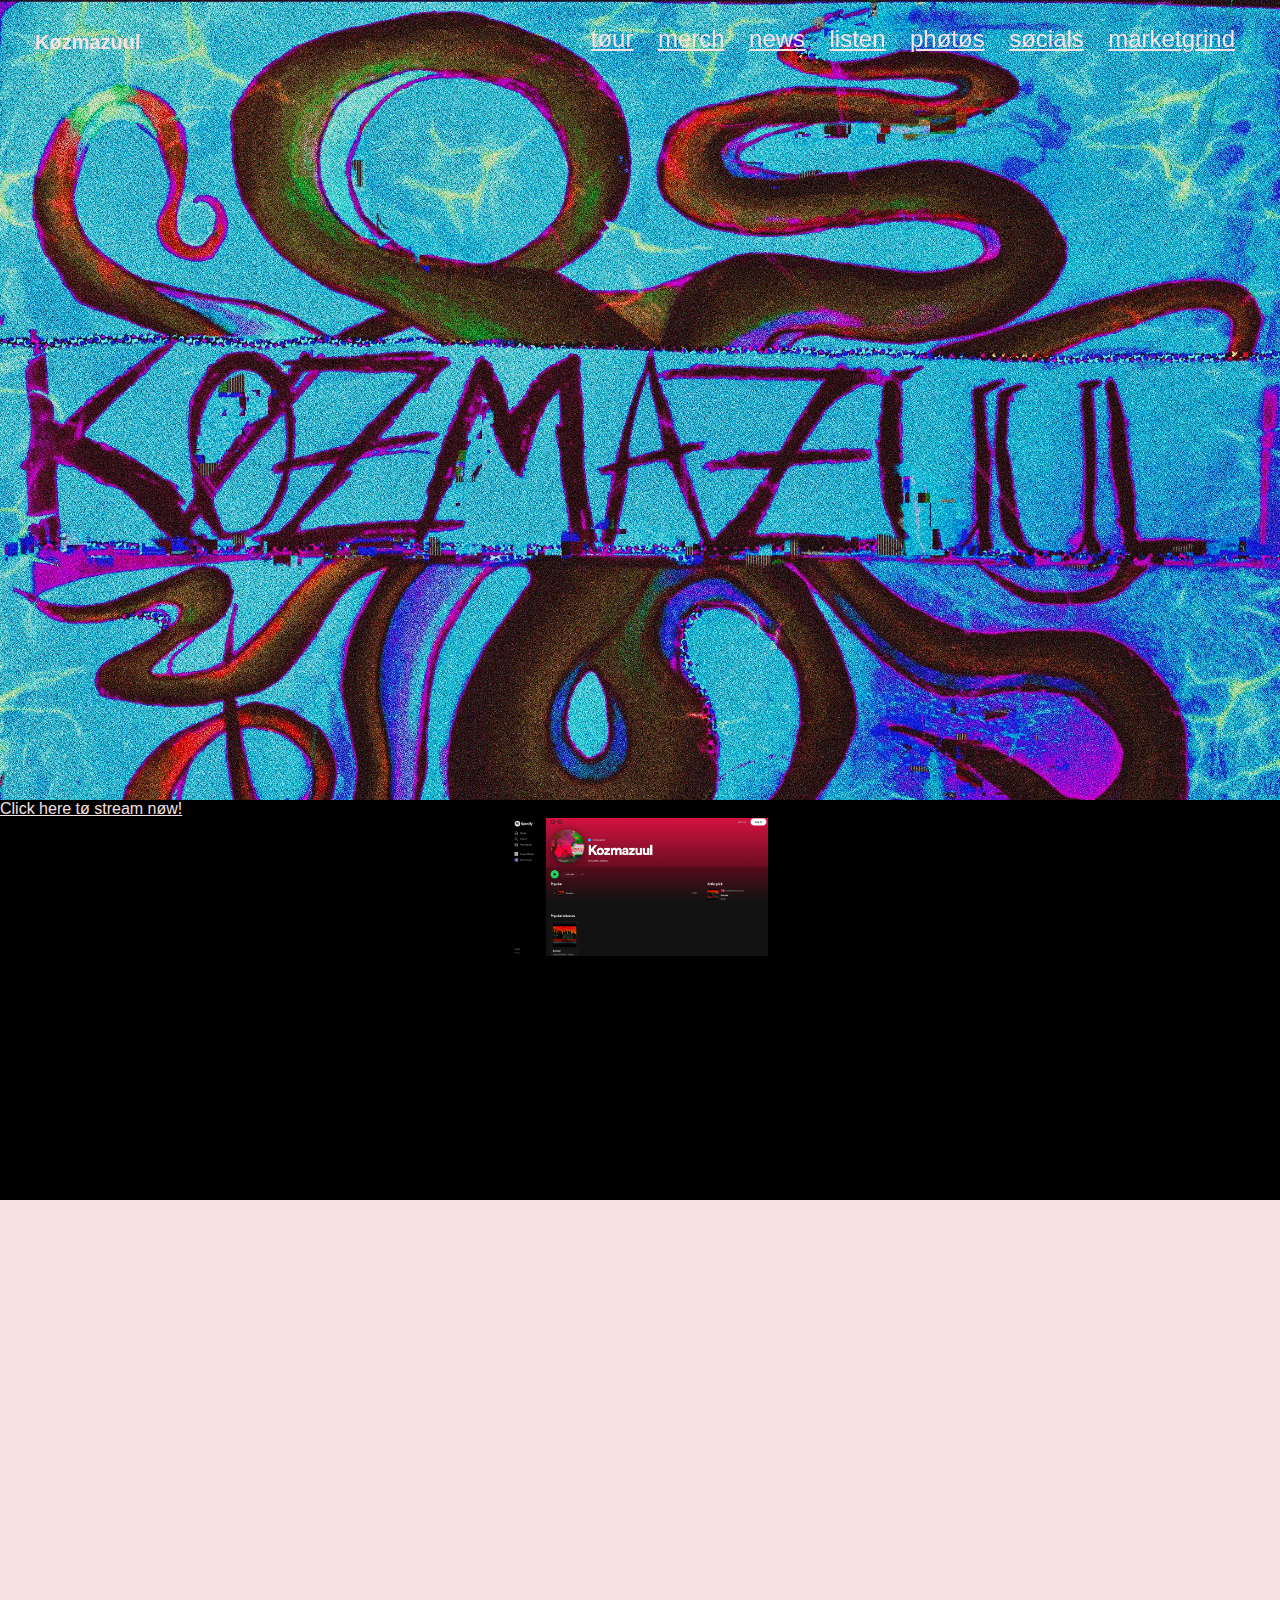
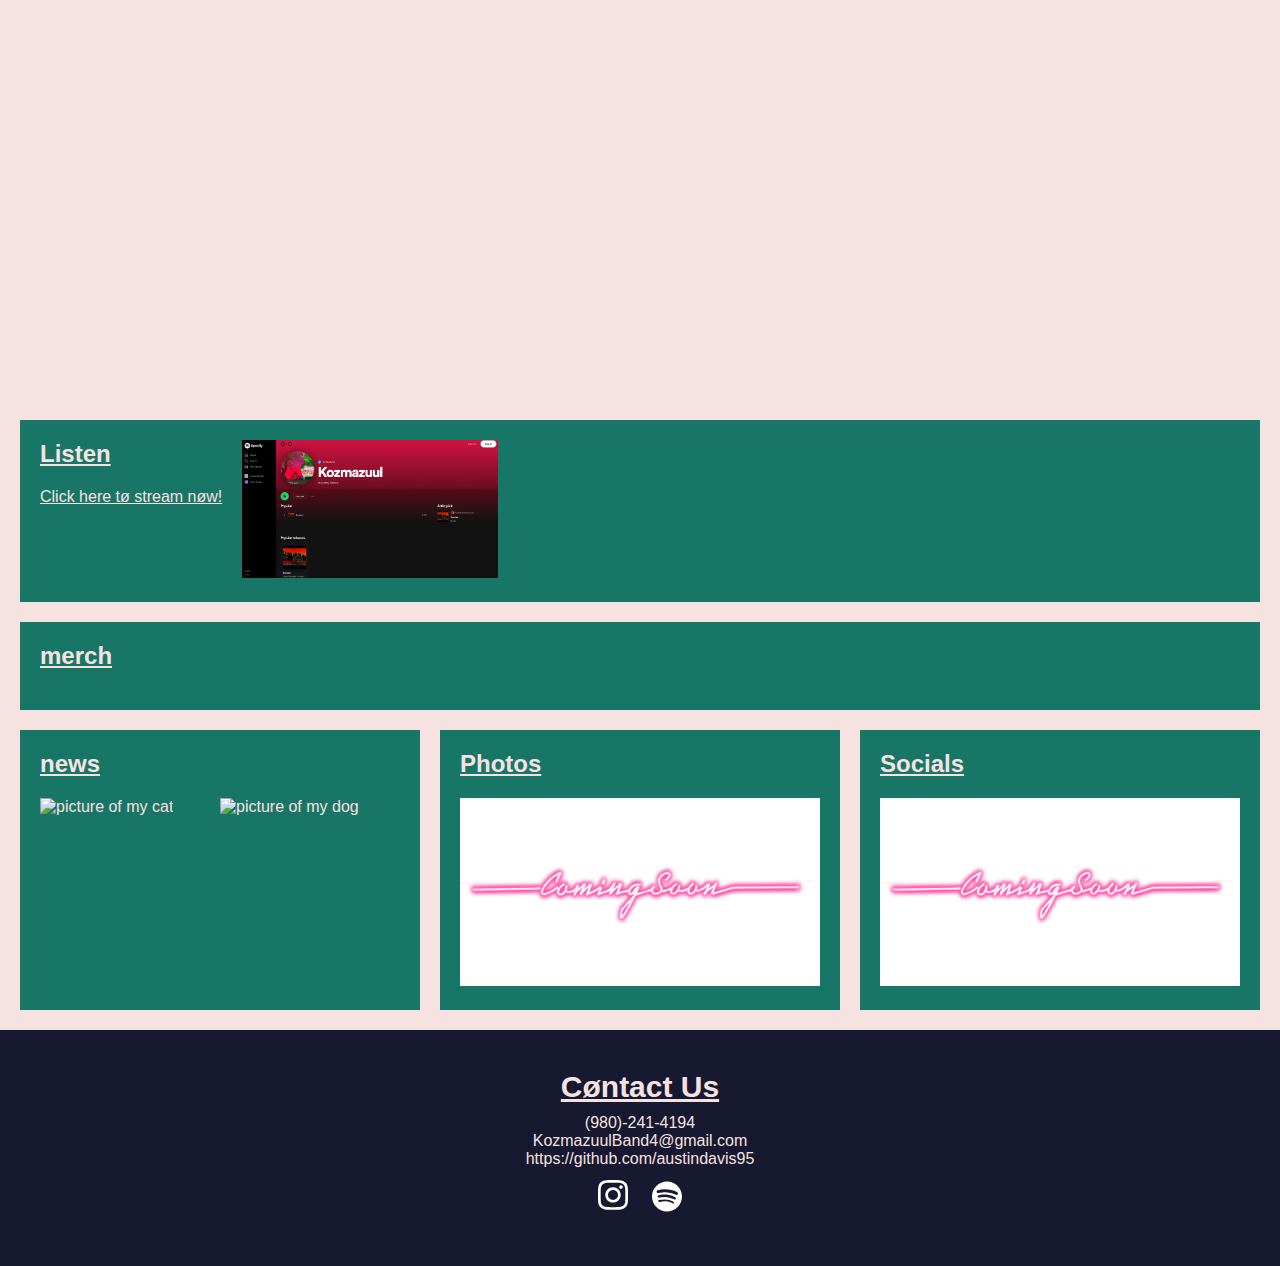
==== index.html @ 6fc12e99 "Kozmazuul webpage setup" ====
<!DOCTYPE html>
<html lang="en-US">

<head>  
  <link rel="stylesheet" href="./assets/css/style.css"/>
  <meta charset="UTF-8">
  <title>Køzmazuul</title>
</head>

<body> 
  <header>
    <!-- Logo -->
    <h1> 
      <a id="logo" href="/">Køzmazuul</a>
    </h1>

    <!-- Navigation Links -->
    <nav> 
      <a href="#tour">tøur</a>
      <a href="#merch">merch</a>
      <a href="#news">news</a>
      <a href="#listen">listen</a>
      <a href="#photos">phøtøs</a>
      <a href="#socials">søcials</a>
      <a href="#marketgrind">marketgrind</a>
     <!-- <a href="./assets/files/resume.pdf" target="_blank">Resume</a> -->
    </nav>
  </header>

  <main>
    <!-- Hero banner and welcome text -->
    <div class="parallax parallax-one"></div>

    <div id="parallax-content">
      <p>
        <a href="https://open.spotify.com/artist/0dCUy3xHD30sy2p9Ab9Ucc">Click here tø stream nøw!</a>
      </p>
    <div class="section-image">
      <a href="https://open.spotify.com/artist/0dCUy3xHD30sy2p9Ab9Ucc"><img src="./assets/images/sp.png" alt="open-spotify" /></a>
    </div>
  </div> 
    
    <div class="parallax parallax-two"></div>

    

    <!-- listen section -->
    <div id="listen" class="section full-length-section">
      <div class="section-content">
        <h2 class="section-title">Listen</h2>
        <p>
          <a href="https://open.spotify.com/artist/0dCUy3xHD30sy2p9Ab9Ucc">Click here tø stream nøw!</a>
        </p>
      </div>
      <div class="section-image">
        <a href="https://open.spotify.com/artist/0dCUy3xHD30sy2p9Ab9Ucc"><img src="./assets/images/sp.png" alt="run-buddy" /></a>
      </div>
    </div>

    <!-- merch section -->
    <div id="merch" class="section full-length-section">
      <div class="section-content">
        <h2 class="section-title">merch</h2>
      </div>
      <div class="section-image">
       
      </div>
    </div> 

    <!-- news section -->
    <div class="three-column-section">
      <div id="news" class="section">
        <h2 class="section-title">news</h2>
        <p>
        
        </p>
        <div class="section-images">
          <div>
            <img src="./assets/images/cat.png" alt="picture of my cat" />
          </div>
          <div>
            <img src="./assets/images/puppy.png" alt="picture of my dog" />
          </div>
        </div>
      </div>

      <div id="project-two" class="section">
        <h2 class="section-title"> Photos</h2>
        <img src="./assets/images/logo.webp" alt="Coming Soon">
      </div>
      <div id="project-three" class="section">
        <h2 class="section-title"> Socials</h2>
        <img src="./assets/images/logo.webp" alt="Coming Soon">
      </div>
    </div>


  </main>

  <!-- Contact Me info -->
  <footer id="socials">
    <h2 class="section-title">Cøntact Us</h2>
    <p><a href="tel:9802414194">(980)-241-4194</a></p>
    <p><a href="mailto:KozmazuulBand4@gmail.com">KozmazuulBand4@gmail.com</a></p>
    <p><a href="https://github.com/austindavis95" target="_blank">https://github.com/austindavis95</a></p>

    <div class="social-media-icons"> 
      <a href="https://www.instagram.com/kozmazuul/" target="_blank"><img src="./assets/images/instagram-logo.svg"></a>
      <a href="https://open.spotify.com/artist/0dCUy3xHD30sy2p9Ab9Ucc" target="_blank"><img src="./assets/images/spotify-logo.svg"></a>
    </div>
  </footer>
</body>
 <script src="assets/js/header-style.js"></script>
</html>
---- assets/css/style.css ----
* {
    margin: 0;
    padding: 0;
    box-sizing: border-box;
  }
  
  body {
    font-family: Helvetica, Arial, sans-serif;
    background-color: #f7E2E2;
    color: #f7E2E2;
  }
  
  html {
    scroll-behavior: smooth;
  }
  
  a {
    color: #f7E2E2;
  }

  .active { background-color: #16192f;
  }
  
  /* apply styles to <header> */
  header {
    padding: 20px 35px;
    background-color: transparent;
    top: 0;
    z-index: 10000;
    width: 100%;
    display:flex;
    justify-content: space-between;
    align-content: center;
    position: fixed;
    transition: all 0.2s ease-in-out;
  }

  header
  
  #logo {
    font-weight: bold;
    font-size: 20px;
    margin: 0;
    text-decoration: none;
  }
  
  nav {
    align-self: center;
  }
  
  header a {
    font-size: .8rem;
    margin: 10px;
  }

.parallax {
    /* Full height */
    height: 800px; 
  
    /* Create the parallax scrolling effect */
    background-attachment: fixed;
    background-position: center;
    background-repeat: no-repeat;
    background-size:cover;
  }

  .parallax-one {
    background-image: url("../images/hero.jpg");
  }

  .parallax-two {
    background-image: url("../images/fc-ep.png");
  }

  #parallax-content {
    height:400px;
    background: black;
    ;
  }
  
    /* Hero Style Start */
  .hero {
    background-image: url("../images/hero.jpg");
    background-size: cover;
    background-position: center;
    position: relative;
    height: 20vw;
  }
    
  .hero-text {
    width: 50%;
    height: 100%;
    color: #f7E2E2;
    text-align: center;
    font-style: italic;
    margin: 0 0 0 20px;
    display: flex;
  }
  
  .hero-text p {
    align-self: center;
  } 
  
  .section {
    background: #187666;
    margin: 20px 20px 0;
    padding: 20px;
  }
  
  .section-title {
    margin-bottom: 20px;
    text-decoration: underline;
  }
  
  .section-content {
    margin-right: 20px;
  }
  
  .section-image {
    text-align: center;
  }
  
  .section-image img {
    margin: auto;
    width: 50vw;
  }
  
  .section-images {
    margin-top: 20px;
    display: flex;
  }
  
  .section-images div {
    flex: 1;
  }
  
  .section-images img {
    width: 100%;
    height: 100%;
    object-fit: cover;
  }
  
  .three-column-section {
    padding:  0 10px;
  }
  
  .three-column-section .section {
    flex: 1;
    margin: 20px 10px 0;
  }
  
  #project-two img, #project-three img {
    width: 100%;
  }
  
  footer {
    margin: 20px 0 0 0;
    padding: 40px;
    background: #16192f;
    text-align: center;
  }
  
  footer .section-title {
    font-size: 30px;
    margin-bottom: 10px;
  }
  
  footer a {
    text-decoration: none;
  }
  
  footer .social-media-icons img {
    width: 50px;
    padding: 10px;
    filter: invert(1);
  }
  
  @media (min-width: 762px) {
    #logo {
      font-size: 36px;
    }
    header a {
      font-size: 1.5rem;
    }
    .hero-text {
      width: 33%;
    }
    .full-length-section {
      display: flex;
    }
    .section-image img {
      width: 20vw;
    }
    .three-column-section {
      display: flex;
    }
  }
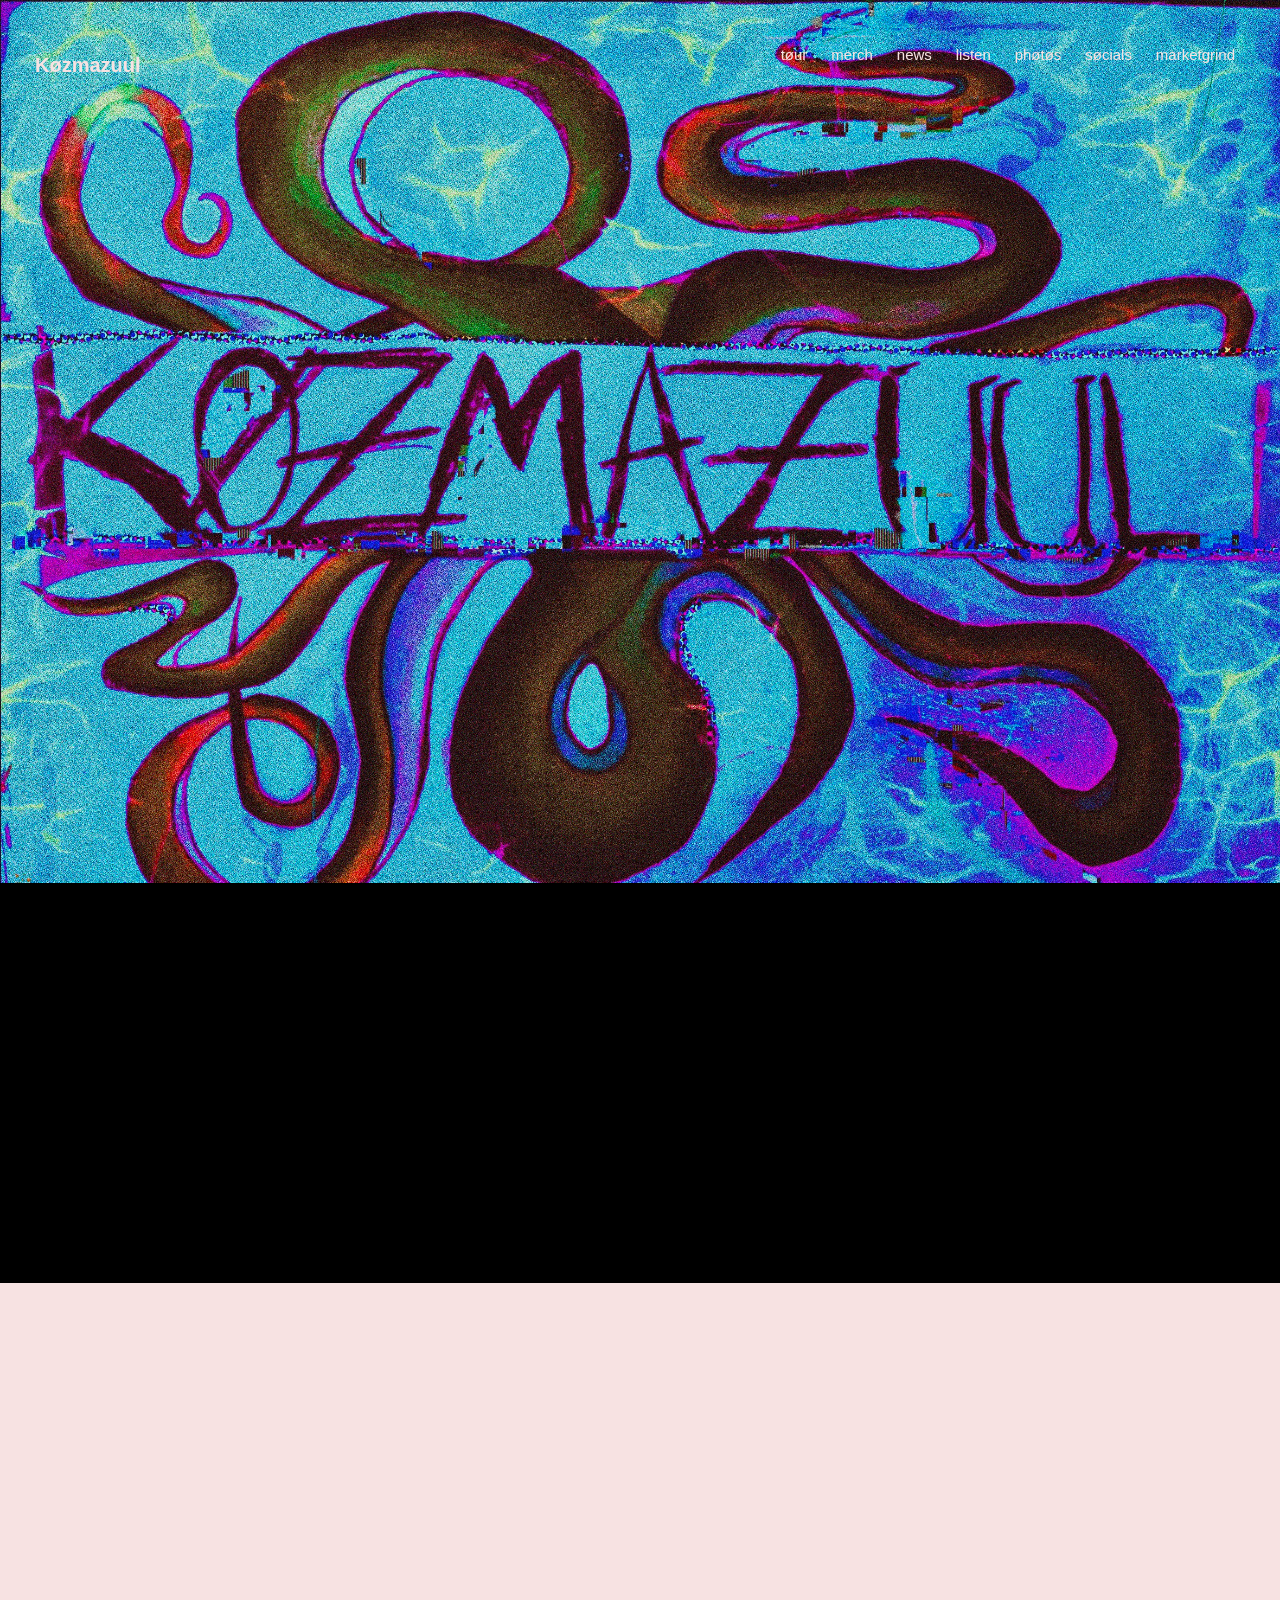
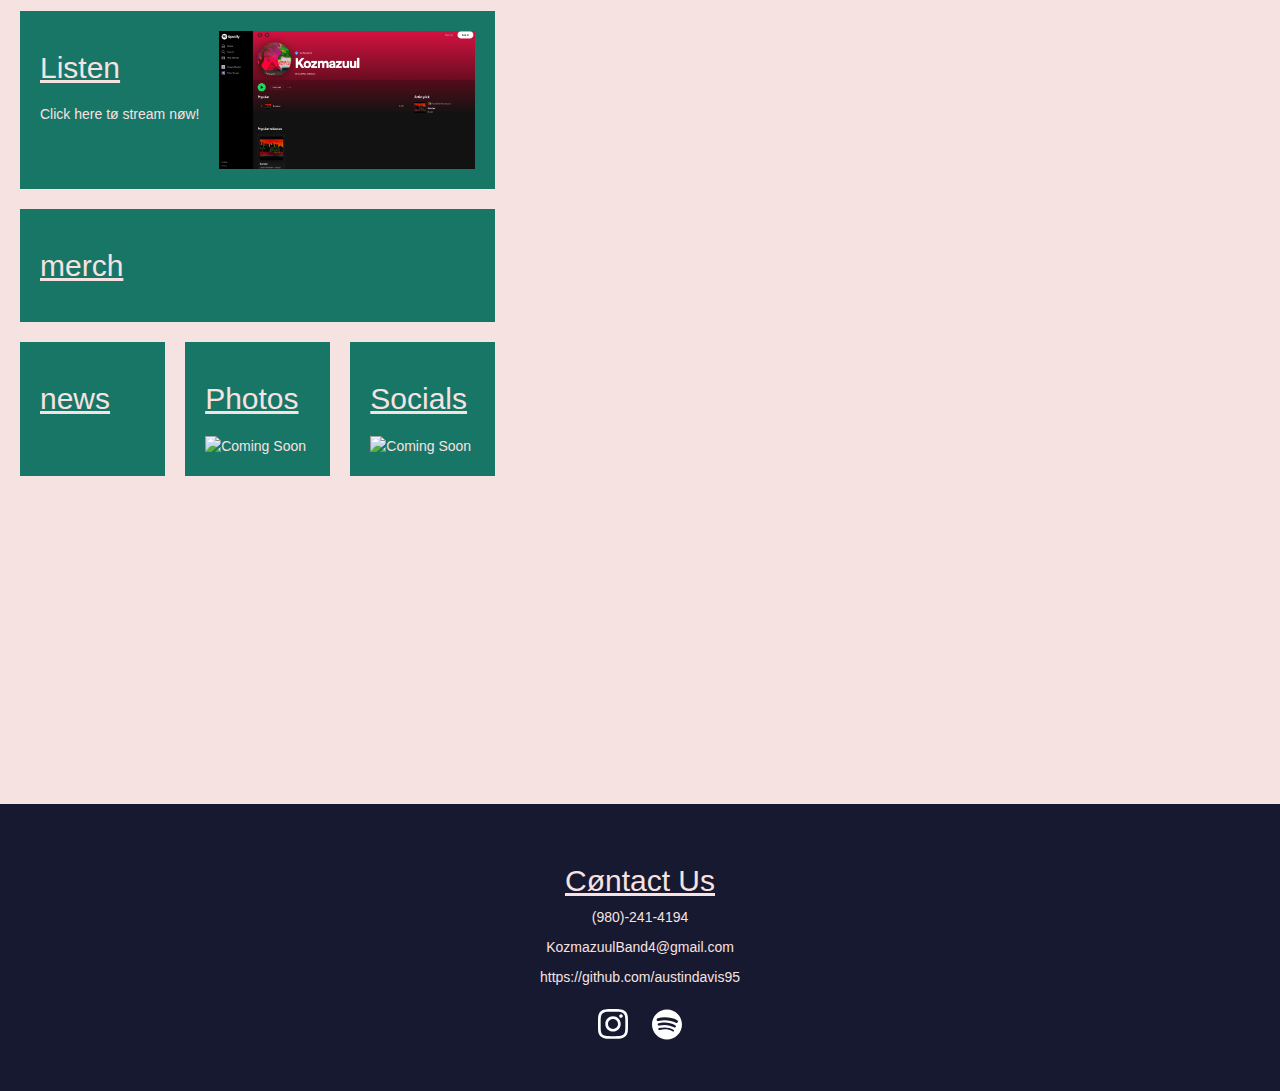
==== commit 1a455ccb: "listen section w/vids photo page" ====
--- a/index.html
+++ b/index.html
@@ -2,9 +2,16 @@
 <html lang="en-US">
 
 <head>  
+  <link rel="stylesheet" href="https://cdn.jsdelivr.net/npm/bootstrap@3.3.7/dist/css/bootstrap.min.css" integrity="sha384-BVYiiSIFeK1dGmJRAkycuHAHRg32OmUcww7on3RYdg4Va+PmSTsz/K68vbdEjh4u" crossorigin="anonymous">
+  <link rel="stylesheet" type="text/css" href="https://cdn.jsdelivr.net/npm/slick-carousel@1.8.1/slick/slick.css"/>
+  <link rel="stylesheet" type="text/css" href="https://cdn.jsdelivr.net/npm/slick-carousel@1.8.1/slick/slick-theme.css"/>
   <link rel="stylesheet" href="./assets/css/style.css"/>
+				
   <meta charset="UTF-8">
   <title>Køzmazuul</title>
+
+  <script src="https://ajax.googleapis.com/ajax/libs/jquery/3.6.0/jquery.min.js"></script>
+  <script type="text/javascript" src="https://cdn.jsdelivr.net/npm/slick-carousel@1.8.1/slick/slick.min.js"></script>
 </head>
 
 <body> 
@@ -20,7 +27,7 @@
       <a href="#merch">merch</a>
       <a href="#news">news</a>
       <a href="#listen">listen</a>
-      <a href="#photos">phøtøs</a>
+      <a href="./photos/index.html">phøtøs</a>
       <a href="#socials">søcials</a>
       <a href="#marketgrind">marketgrind</a>
      <!-- <a href="./assets/files/resume.pdf" target="_blank">Resume</a> -->
@@ -32,65 +39,70 @@
     <div class="parallax parallax-one"></div>
 
     <div id="parallax-content">
+      <div id="video-slider">
+        <div class="video">
+          <iframe src="https://www.youtube.com/embed/JaK4jvTRhvE" title="YouTube video player" frameborder="0" allow="accelerometer; autoplay; clipboard-write; encrypted-media; gyroscope; picture-in-picture" allowfullscreen></iframe>
+        </div>
+        <div class="video">
+          <iframe width="560" height="315" src="https://www.youtube.com/embed/E_bJzFxZMOQ" title="YouTube video player" frameborder="0" allow="accelerometer; autoplay; clipboard-write; encrypted-media; gyroscope; picture-in-picture" allowfullscreen></iframe>
+        </div>
+        <div class="video">
+          <iframe width="560" height="315" src="https://www.youtube.com/embed/lNHI8nzekNQ" title="YouTube video player" frameborder="0" allow="accelerometer; autoplay; clipboard-write; encrypted-media; gyroscope; picture-in-picture" allowfullscreen></iframe>
+        </div>
+        <div class="video">
+          <iframe src="https://www.youtube.com/embed/JaK4jvTRhvE" title="YouTube video player" frameborder="0" allow="accelerometer; autoplay; clipboard-write; encrypted-media; gyroscope; picture-in-picture" allowfullscreen></iframe>
+        </div>
+      </div>
+      <!--
       <p>
         <a href="https://open.spotify.com/artist/0dCUy3xHD30sy2p9Ab9Ucc">Click here tø stream nøw!</a>
       </p>
     <div class="section-image">
       <a href="https://open.spotify.com/artist/0dCUy3xHD30sy2p9Ab9Ucc"><img src="./assets/images/sp.png" alt="open-spotify" /></a>
     </div>
+  -->
   </div> 
     
-    <div class="parallax parallax-two"></div>
+  <div class="parallax parallax-two">
+    <div>
+      <!-- listen section -->
 
-    
-
-    <!-- listen section -->
-    <div id="listen" class="section full-length-section">
-      <div class="section-content">
-        <h2 class="section-title">Listen</h2>
-        <p>
-          <a href="https://open.spotify.com/artist/0dCUy3xHD30sy2p9Ab9Ucc">Click here tø stream nøw!</a>
-        </p>
-      </div>
-      <div class="section-image">
-        <a href="https://open.spotify.com/artist/0dCUy3xHD30sy2p9Ab9Ucc"><img src="./assets/images/sp.png" alt="run-buddy" /></a>
-      </div>
-    </div>
-
-    <!-- merch section -->
-    <div id="merch" class="section full-length-section">
-      <div class="section-content">
-        <h2 class="section-title">merch</h2>
-      </div>
-      <div class="section-image">
-       
-      </div>
-    </div> 
-
-    <!-- news section -->
-    <div class="three-column-section">
-      <div id="news" class="section">
-        <h2 class="section-title">news</h2>
-        <p>
-        
-        </p>
-        <div class="section-images">
-          <div>
-            <img src="./assets/images/cat.png" alt="picture of my cat" />
-          </div>
-          <div>
-            <img src="./assets/images/puppy.png" alt="picture of my dog" />
-          </div>
+      <div id="listen" class="section full-length-section">
+        <div class="section-content">
+          <h2 class="section-title">Listen</h2>
+          <p>
+            <a href="https://open.spotify.com/artist/0dCUy3xHD30sy2p9Ab9Ucc">Click here tø stream nøw!</a>
+          </p>
+        </div>
+        <div class="section-image">
+          <a href="https://open.spotify.com/artist/0dCUy3xHD30sy2p9Ab9Ucc"><img src="./assets/images/sp.png" alt="run-buddy" /></a>
         </div>
       </div>
 
-      <div id="project-two" class="section">
-        <h2 class="section-title"> Photos</h2>
-        <img src="./assets/images/logo.webp" alt="Coming Soon">
-      </div>
-      <div id="project-three" class="section">
-        <h2 class="section-title"> Socials</h2>
-        <img src="./assets/images/logo.webp" alt="Coming Soon">
+      <!-- merch section -->
+      <div id="merch" class="section full-length-section">
+        <div class="section-content">
+          <h2 class="section-title">merch</h2>
+        </div>
+        <div class="section-image">
+        
+        </div>
+      </div> 
+
+      <!-- news section -->
+      <div class="three-column-section">
+        <div id="news" class="section">
+          <h2 class="section-title">news</h2>
+        </div>
+
+        <div id="project-two" class="section">
+          <h2 class="section-title"> Photos</h2>
+          <img src="./assets/images/logo.webp" alt="Coming Soon">
+        </div>
+        <div id="project-three" class="section">
+          <h2 class="section-title"> Socials</h2>
+          <img src="./assets/images/logo.webp" alt="Coming Soon">
+        </div>
       </div>
     </div>
 
@@ -109,6 +121,7 @@
       <a href="https://open.spotify.com/artist/0dCUy3xHD30sy2p9Ab9Ucc" target="_blank"><img src="./assets/images/spotify-logo.svg"></a>
     </div>
   </footer>
+ <script src="assets/js/header-style.js"></script>
+ <script src="assets/js/main.js"></script>
 </body>
- <script src="assets/js/header-style.js"></script>
 </html>
--- a/assets/css/style.css
+++ b/assets/css/style.css
@@ -54,28 +54,66 @@
   }
 
 .parallax {
-    /* Full height */
-    height: 800px; 
   
     /* Create the parallax scrolling effect */
     background-attachment: fixed;
-    background-position: center;
+    background-position: top;
     background-repeat: no-repeat;
-    background-size:cover;
+    background-size: 100%;
   }
 
   .parallax-one {
     background-image: url("../images/hero.jpg");
+    height: 69vw; 
   }
 
   .parallax-two {
     background-image: url("../images/fc-ep.png");
+    height: 86vw; 
+    display: flex;
+    align-items: center;
   }
 
   #parallax-content {
     height:400px;
     background: black;
-    ;
+    display: flex;
+    align-items: center;
+  }
+
+  .slick-dots li.slick-active button:before {
+    opacity: .75;
+    color: pink;
+}
+
+.slick-dots li button:before {
+  color: pink;
+}
+
+  #video-slider {
+    margin: 0 30px;
+    width: calc(100% - 60px);
+  }
+
+  .video {
+    padding: 15px;
+  }
+
+  .video iframe {
+    width: 100%;
+    height: 300px;
+  }
+
+  #photos {
+    margin-top: 60px;
+  }
+
+  .photo {
+    margin-bottom: 15px;
+  }
+
+  .photo img {
+    width: 100%;
   }
   
     /* Hero Style Start */
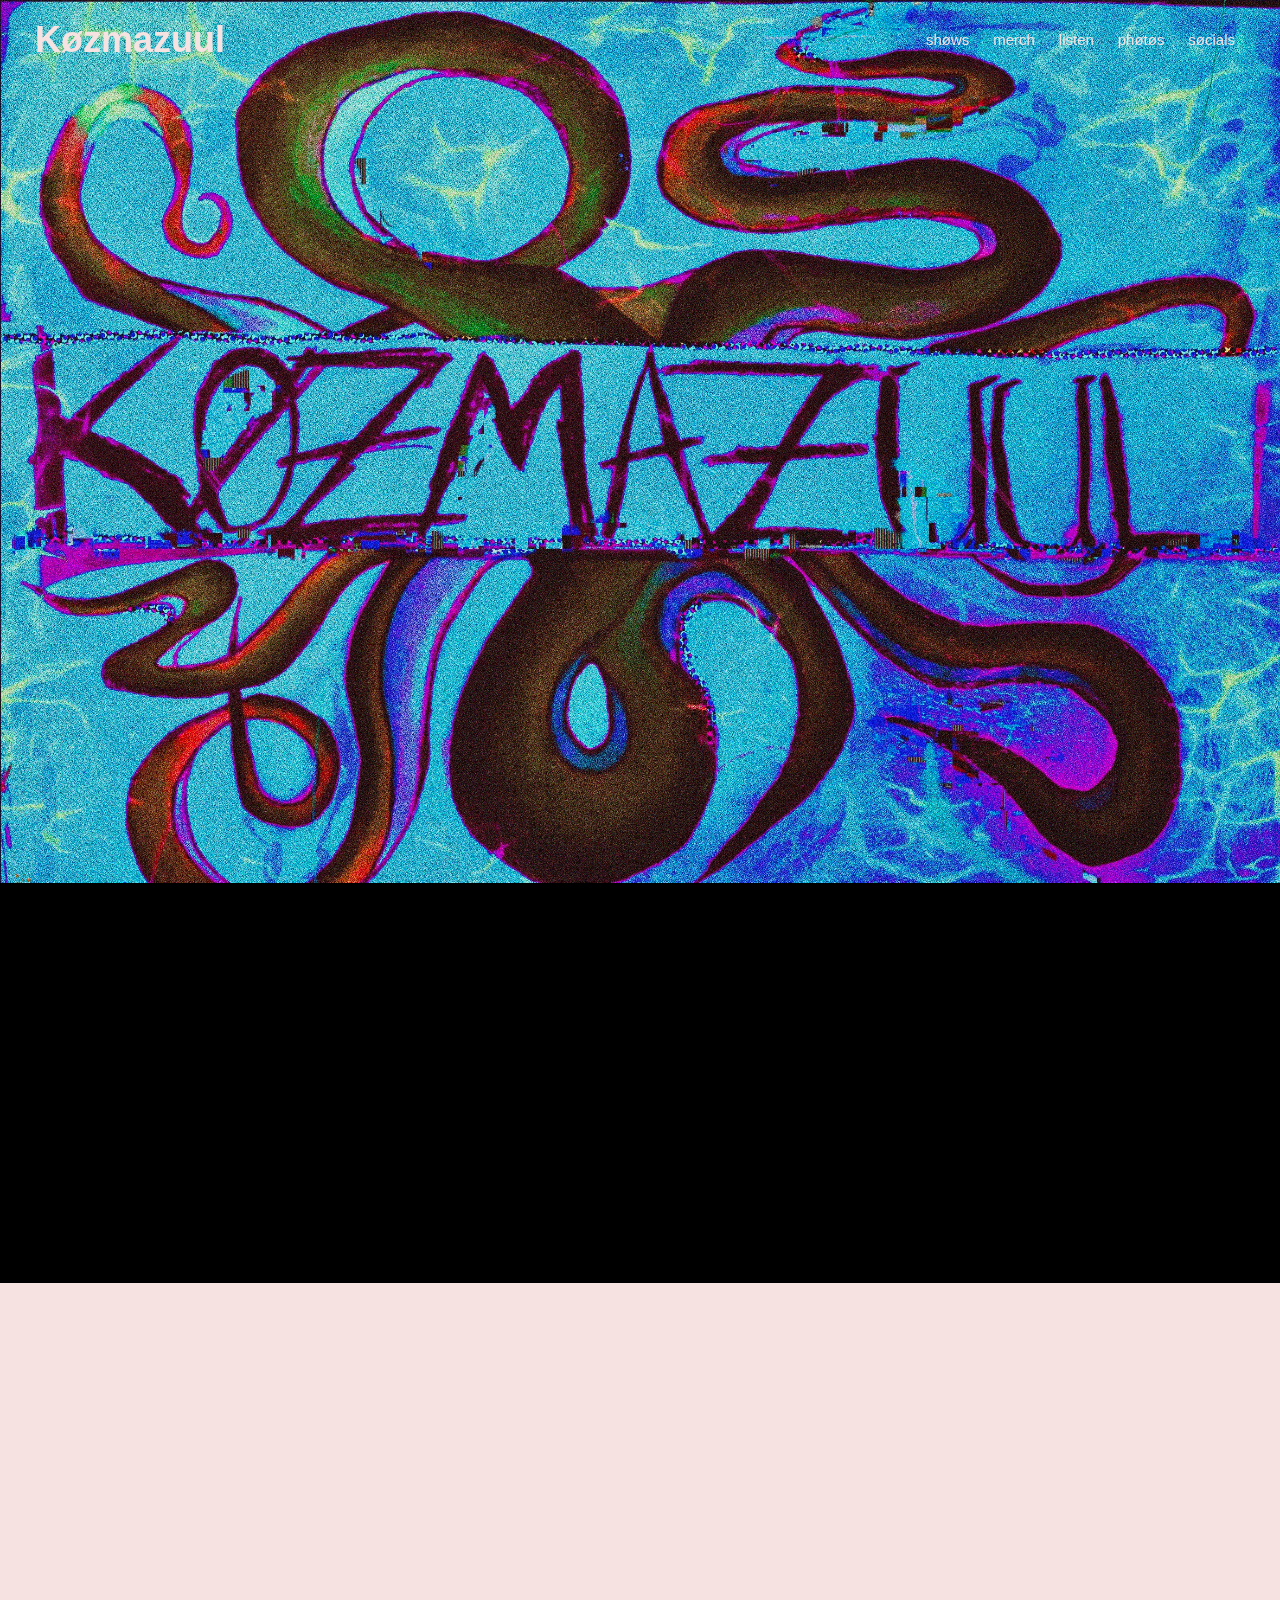
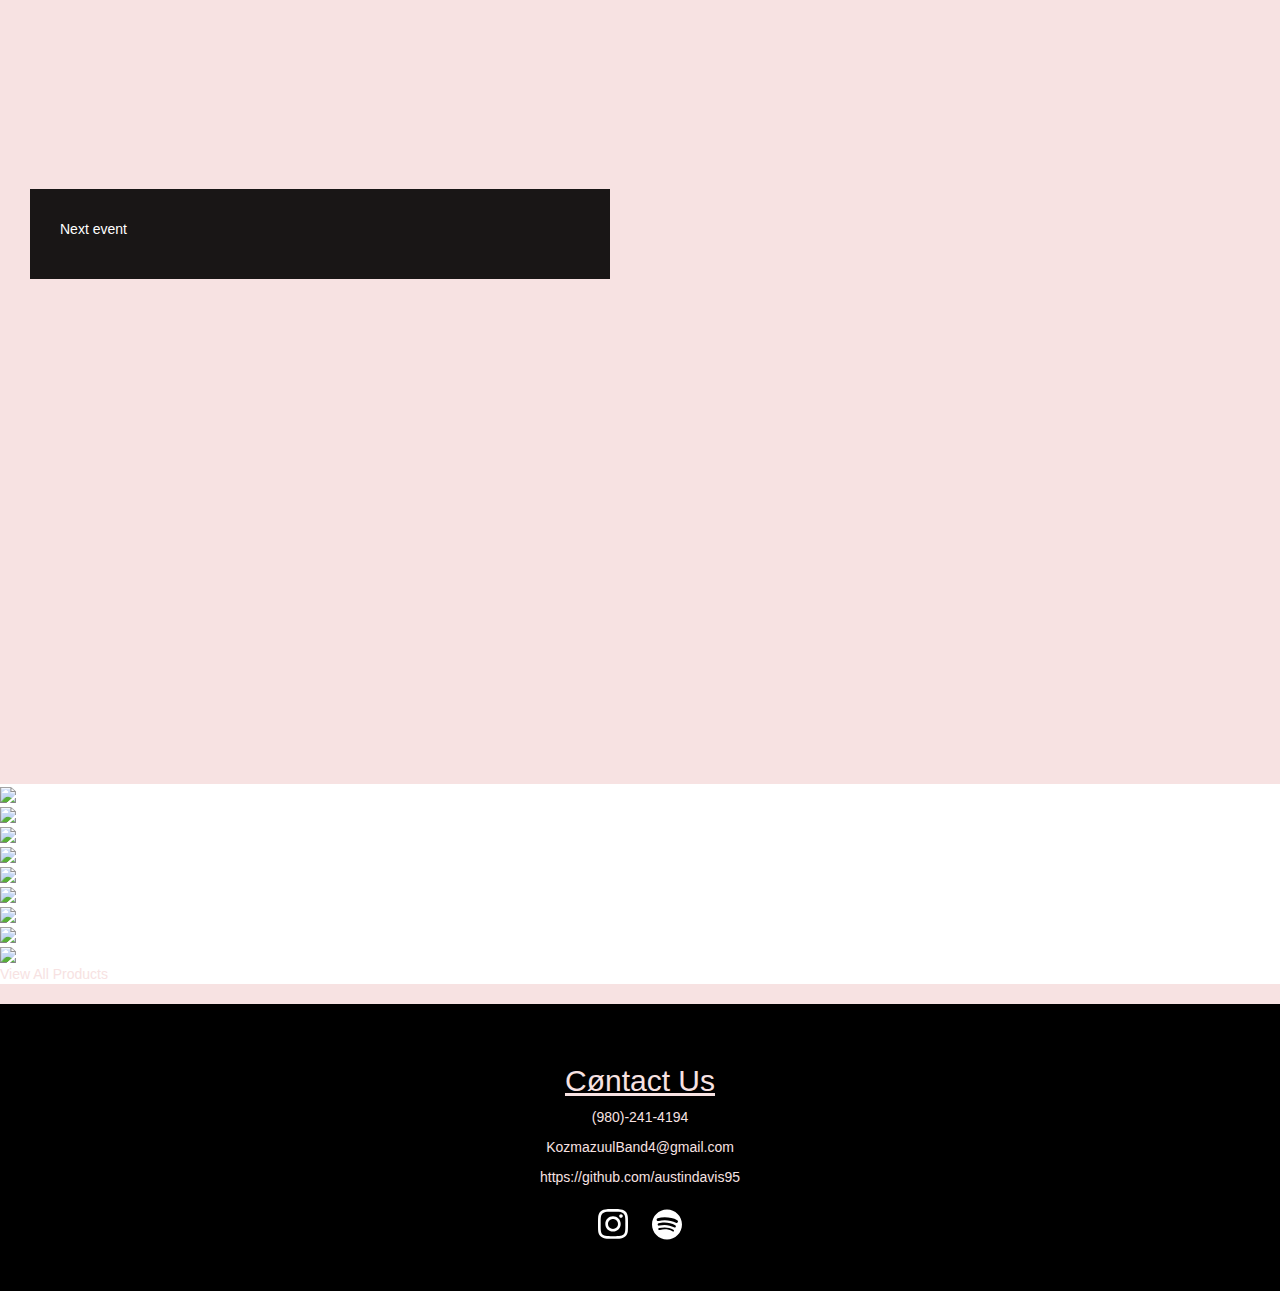
==== commit df48cc74: "updated homepage" ====
--- a/index.html
+++ b/index.html
@@ -14,23 +14,20 @@
   <script type="text/javascript" src="https://cdn.jsdelivr.net/npm/slick-carousel@1.8.1/slick/slick.min.js"></script>
 </head>
 
-<body> 
+<body id="home"> 
   <header>
     <!-- Logo -->
     <h1> 
-      <a id="logo" href="/">Køzmazuul</a>
+      <a id="logo" href=".">Køzmazuul</a>
     </h1>
 
     <!-- Navigation Links -->
     <nav> 
-      <a href="#tour">tøur</a>
+      <a href="#shows">shøws</a>
       <a href="#merch">merch</a>
-      <a href="#news">news</a>
       <a href="#listen">listen</a>
       <a href="./photos/index.html">phøtøs</a>
       <a href="#socials">søcials</a>
-      <a href="#marketgrind">marketgrind</a>
-     <!-- <a href="./assets/files/resume.pdf" target="_blank">Resume</a> -->
     </nav>
   </header>
 
@@ -64,48 +61,43 @@
   </div> 
     
   <div class="parallax parallax-two">
-    <div>
-      <!-- listen section -->
-
-      <div id="listen" class="section full-length-section">
-        <div class="section-content">
-          <h2 class="section-title">Listen</h2>
-          <p>
-            <a href="https://open.spotify.com/artist/0dCUy3xHD30sy2p9Ab9Ucc">Click here tø stream nøw!</a>
-          </p>
-        </div>
-        <div class="section-image">
-          <a href="https://open.spotify.com/artist/0dCUy3xHD30sy2p9Ab9Ucc"><img src="./assets/images/sp.png" alt="run-buddy" /></a>
-        </div>
-      </div>
-
-      <!-- merch section -->
-      <div id="merch" class="section full-length-section">
-        <div class="section-content">
-          <h2 class="section-title">merch</h2>
-        </div>
-        <div class="section-image">
-        
-        </div>
-      </div> 
-
-      <!-- news section -->
-      <div class="three-column-section">
-        <div id="news" class="section">
-          <h2 class="section-title">news</h2>
-        </div>
-
-        <div id="project-two" class="section">
-          <h2 class="section-title"> Photos</h2>
-          <img src="./assets/images/logo.webp" alt="Coming Soon">
-        </div>
-        <div id="project-three" class="section">
-          <h2 class="section-title"> Socials</h2>
-          <img src="./assets/images/logo.webp" alt="Coming Soon">
-        </div>
+    <div id="event-container">
+      <div id="next-event">
+        <p>Next event</p>
       </div>
     </div>
-
+  </div>
+     
+  <div id="shop-section">
+    <div class="product">
+      <img src="./images/placeholder.jpg">
+    </div>
+    <div class="product">
+      <img src="./images/placeholder.jpg">
+    </div>
+    <div class="product">
+      <img src="./images/placeholder.jpg">
+    </div>
+    <div class="product">
+      <img src="./images/placeholder.jpg">
+    </div>
+    <div class="product">
+      <img src="./images/placeholder.jpg">
+    </div>
+    <div class="product">
+      <img src="./images/placeholder.jpg">
+    </div>
+    <div class="product">
+      <img src="./images/placeholder.jpg">
+    </div>
+    <div class="product">
+      <img src="./images/placeholder.jpg">
+    </div>
+    <div class="product">
+      <img src="./images/placeholder.jpg">
+    </div>
+    <a class="button" href="https://shopfiy.com">View All Products</a>
+  </div>
 
   </main>
 
@@ -117,8 +109,8 @@
     <p><a href="https://github.com/austindavis95" target="_blank">https://github.com/austindavis95</a></p>
 
     <div class="social-media-icons"> 
-      <a href="https://www.instagram.com/kozmazuul/" target="_blank"><img src="./assets/images/instagram-logo.svg"></a>
-      <a href="https://open.spotify.com/artist/0dCUy3xHD30sy2p9Ab9Ucc" target="_blank"><img src="./assets/images/spotify-logo.svg"></a>
+      <a href="https://www.instagram.com/kozmazuul/" target="_blank"><img src="./images/instagram-logo.svg"></a>
+      <a href="https://open.spotify.com/artist/0dCUy3xHD30sy2p9Ab9Ucc" target="_blank"><img src="./images/spotify-logo.svg"></a>
     </div>
   </footer>
  <script src="assets/js/header-style.js"></script>
--- a/assets/css/style.css
+++ b/assets/css/style.css
@@ -1,235 +1,267 @@
 * {
-    margin: 0;
-    padding: 0;
-    box-sizing: border-box;
-  }
-  
-  body {
-    font-family: Helvetica, Arial, sans-serif;
-    background-color: #f7E2E2;
-    color: #f7E2E2;
-  }
-  
-  html {
-    scroll-behavior: smooth;
-  }
-  
-  a {
-    color: #f7E2E2;
-  }
-
-  .active { background-color: #16192f;
-  }
-  
-  /* apply styles to <header> */
-  header {
-    padding: 20px 35px;
-    background-color: transparent;
-    top: 0;
-    z-index: 10000;
-    width: 100%;
-    display:flex;
-    justify-content: space-between;
-    align-content: center;
-    position: fixed;
-    transition: all 0.2s ease-in-out;
-  }
-
-  header
-  
-  #logo {
-    font-weight: bold;
-    font-size: 20px;
-    margin: 0;
-    text-decoration: none;
-  }
-  
-  nav {
-    align-self: center;
-  }
-  
-  header a {
-    font-size: .8rem;
-    margin: 10px;
-  }
+  margin: 0;
+  padding: 0;
+  box-sizing: border-box;
+}
+
+body {
+  font-family: Helvetica, Arial, sans-serif;
+  background-color: #f7E2E2;
+  color: #f7E2E2;
+}
+
+html {
+  scroll-behavior: smooth;
+}
+
+a {
+  color: #f7E2E2;
+}
+
+.active {
+  background-color: #16192f;
+}
+
+/* apply styles to <header> */
+header {
+  padding: 20px 35px;
+  background-color: transparent;
+  top: 0;
+  z-index: 10000;
+  width: 100%;
+  display: flex;
+  justify-content: space-between;
+  align-content: center;
+  position: fixed;
+  transition: all 0.2s ease-in-out;
+}
+
+body:not(#home) header {
+  background-color: black;
+}
+
+#logo {
+  font-weight: bold;
+  font-size: 20px;
+  margin: 0;
+  text-decoration: none;
+}
+
+nav {
+  align-self: center;
+}
+header h1 {
+  margin: 0;
+}
+
+header a {
+  font-size: .8rem;
+  margin: 10px;
+}
 
 .parallax {
-  
-    /* Create the parallax scrolling effect */
-    background-attachment: fixed;
-    background-position: top;
-    background-repeat: no-repeat;
-    background-size: 100%;
-  }
-
-  .parallax-one {
-    background-image: url("../images/hero.jpg");
-    height: 69vw; 
-  }
-
-  .parallax-two {
-    background-image: url("../images/fc-ep.png");
-    height: 86vw; 
-    display: flex;
-    align-items: center;
-  }
-
-  #parallax-content {
-    height:400px;
-    background: black;
-    display: flex;
-    align-items: center;
-  }
-
-  .slick-dots li.slick-active button:before {
-    opacity: .75;
-    color: pink;
+
+  /* Create the parallax scrolling effect */
+  background-attachment: fixed;
+  background-position: top;
+  background-repeat: no-repeat;
+  background-size: 100%;
+}
+
+.parallax-one {
+  background-image: url("../../images/hero.jpg");
+  height: 69vw;
+}
+
+.parallax-two {
+  background-image: url("../../images/fc-ep.png");
+  height: 86vw;
+  display: flex;
+  align-items: center;
+}
+
+#parallax-content {
+  height: 400px;
+  background: black;
+  display: flex;
+  align-items: center;
+}
+
+.slick-dots li.slick-active button:before {
+  opacity: .75;
+  color: pink;
 }
 
 .slick-dots li button:before {
   color: pink;
 }
 
-  #video-slider {
-    margin: 0 30px;
-    width: calc(100% - 60px);
-  }
-
-  .video {
-    padding: 15px;
-  }
-
-  .video iframe {
-    width: 100%;
-    height: 300px;
-  }
-
-  #photos {
-    margin-top: 60px;
-  }
-
-  .photo {
-    margin-bottom: 15px;
-  }
-
-  .photo img {
-    width: 100%;
-  }
+#video-slider {
+  margin: 0 30px;
+  width: calc(100% - 60px);
+}
+
+.video {
+  padding: 15px;
+}
+
+.video iframe {
+  width: 100%;
+  height: 300px;
+}
+
+#event-container{
+  width: 50%;
+  height: 100%;
+  display: flex;
+  align-items: center;
+}
+#next-event{
+  margin:30px;
+  padding: 30px;
+  width: 100%;
+  color: white;
+  background-color: rgba(0,0,0,.9);
   
-    /* Hero Style Start */
-  .hero {
-    background-image: url("../images/hero.jpg");
-    background-size: cover;
-    background-position: center;
-    position: relative;
-    height: 20vw;
-  }
-    
+}
+
+#shop-section {
+  background-color: white;
+  width: 100%;
+}
+
+#photos {
+  margin-top: 60px;
+}
+
+.photo {
+  margin-bottom: 15px;
+}
+
+.photo img {
+  width: 100%;
+}
+
+/* Hero Style Start */
+.hero {
+  background-image: url("../../images/hero.jpg");
+  background-size: cover;
+  background-position: center;
+  position: relative;
+  height: 20vw;
+}
+
+.hero-text {
+  width: 50%;
+  height: 100%;
+  color: #f7E2E2;
+  text-align: center;
+  font-style: italic;
+  margin: 0 0 0 20px;
+  display: flex;
+}
+
+.hero-text p {
+  align-self: center;
+}
+
+.section {
+  background: #187666;
+  margin: 20px 20px 0;
+  padding: 20px;
+}
+
+.section-title {
+  margin-bottom: 20px;
+  text-decoration: underline;
+}
+
+.section-content {
+  margin-right: 20px;
+}
+
+.section-image {
+  text-align: center;
+}
+
+.section-image img {
+  margin: auto;
+  width: 50vw;
+}
+
+.section-images {
+  margin-top: 20px;
+  display: flex;
+}
+
+.section-images div {
+  flex: 1;
+}
+
+.section-images img {
+  width: 100%;
+  height: 100%;
+  object-fit: cover;
+}
+
+.three-column-section {
+  padding: 0 10px;
+}
+
+.three-column-section .section {
+  flex: 1;
+  margin: 20px 10px 0;
+}
+
+#project-two img,
+#project-three img {
+  width: 100%;
+}
+
+footer {
+  margin: 20px 0 0 0;
+  padding: 40px;
+  background: black;
+  text-align: center;
+}
+
+footer .section-title {
+  font-size: 30px;
+  margin-bottom: 10px;
+}
+
+footer a {
+  text-decoration: none;
+}
+
+footer .social-media-icons img {
+  width: 50px;
+  padding: 10px;
+  filter: invert(1);
+}
+
+@media (min-width: 762px) {
+  #logo {
+    font-size: 36px;
+  }
+
+  header a {
+    font-size: 1.5rem;
+  }
+
   .hero-text {
-    width: 50%;
-    height: 100%;
-    color: #f7E2E2;
-    text-align: center;
-    font-style: italic;
-    margin: 0 0 0 20px;
+    width: 33%;
+  }
+
+  .full-length-section {
     display: flex;
   }
-  
-  .hero-text p {
-    align-self: center;
-  } 
-  
-  .section {
-    background: #187666;
-    margin: 20px 20px 0;
-    padding: 20px;
-  }
-  
-  .section-title {
-    margin-bottom: 20px;
-    text-decoration: underline;
-  }
-  
-  .section-content {
-    margin-right: 20px;
-  }
-  
-  .section-image {
-    text-align: center;
-  }
-  
+
   .section-image img {
-    margin: auto;
-    width: 50vw;
-  }
-  
-  .section-images {
-    margin-top: 20px;
+    width: 20vw;
+  }
+
+  .three-column-section {
     display: flex;
   }
-  
-  .section-images div {
-    flex: 1;
-  }
-  
-  .section-images img {
-    width: 100%;
-    height: 100%;
-    object-fit: cover;
-  }
-  
-  .three-column-section {
-    padding:  0 10px;
-  }
-  
-  .three-column-section .section {
-    flex: 1;
-    margin: 20px 10px 0;
-  }
-  
-  #project-two img, #project-three img {
-    width: 100%;
-  }
-  
-  footer {
-    margin: 20px 0 0 0;
-    padding: 40px;
-    background: #16192f;
-    text-align: center;
-  }
-  
-  footer .section-title {
-    font-size: 30px;
-    margin-bottom: 10px;
-  }
-  
-  footer a {
-    text-decoration: none;
-  }
-  
-  footer .social-media-icons img {
-    width: 50px;
-    padding: 10px;
-    filter: invert(1);
-  }
-  
-  @media (min-width: 762px) {
-    #logo {
-      font-size: 36px;
-    }
-    header a {
-      font-size: 1.5rem;
-    }
-    .hero-text {
-      width: 33%;
-    }
-    .full-length-section {
-      display: flex;
-    }
-    .section-image img {
-      width: 20vw;
-    }
-    .three-column-section {
-      display: flex;
-    }
-  }+}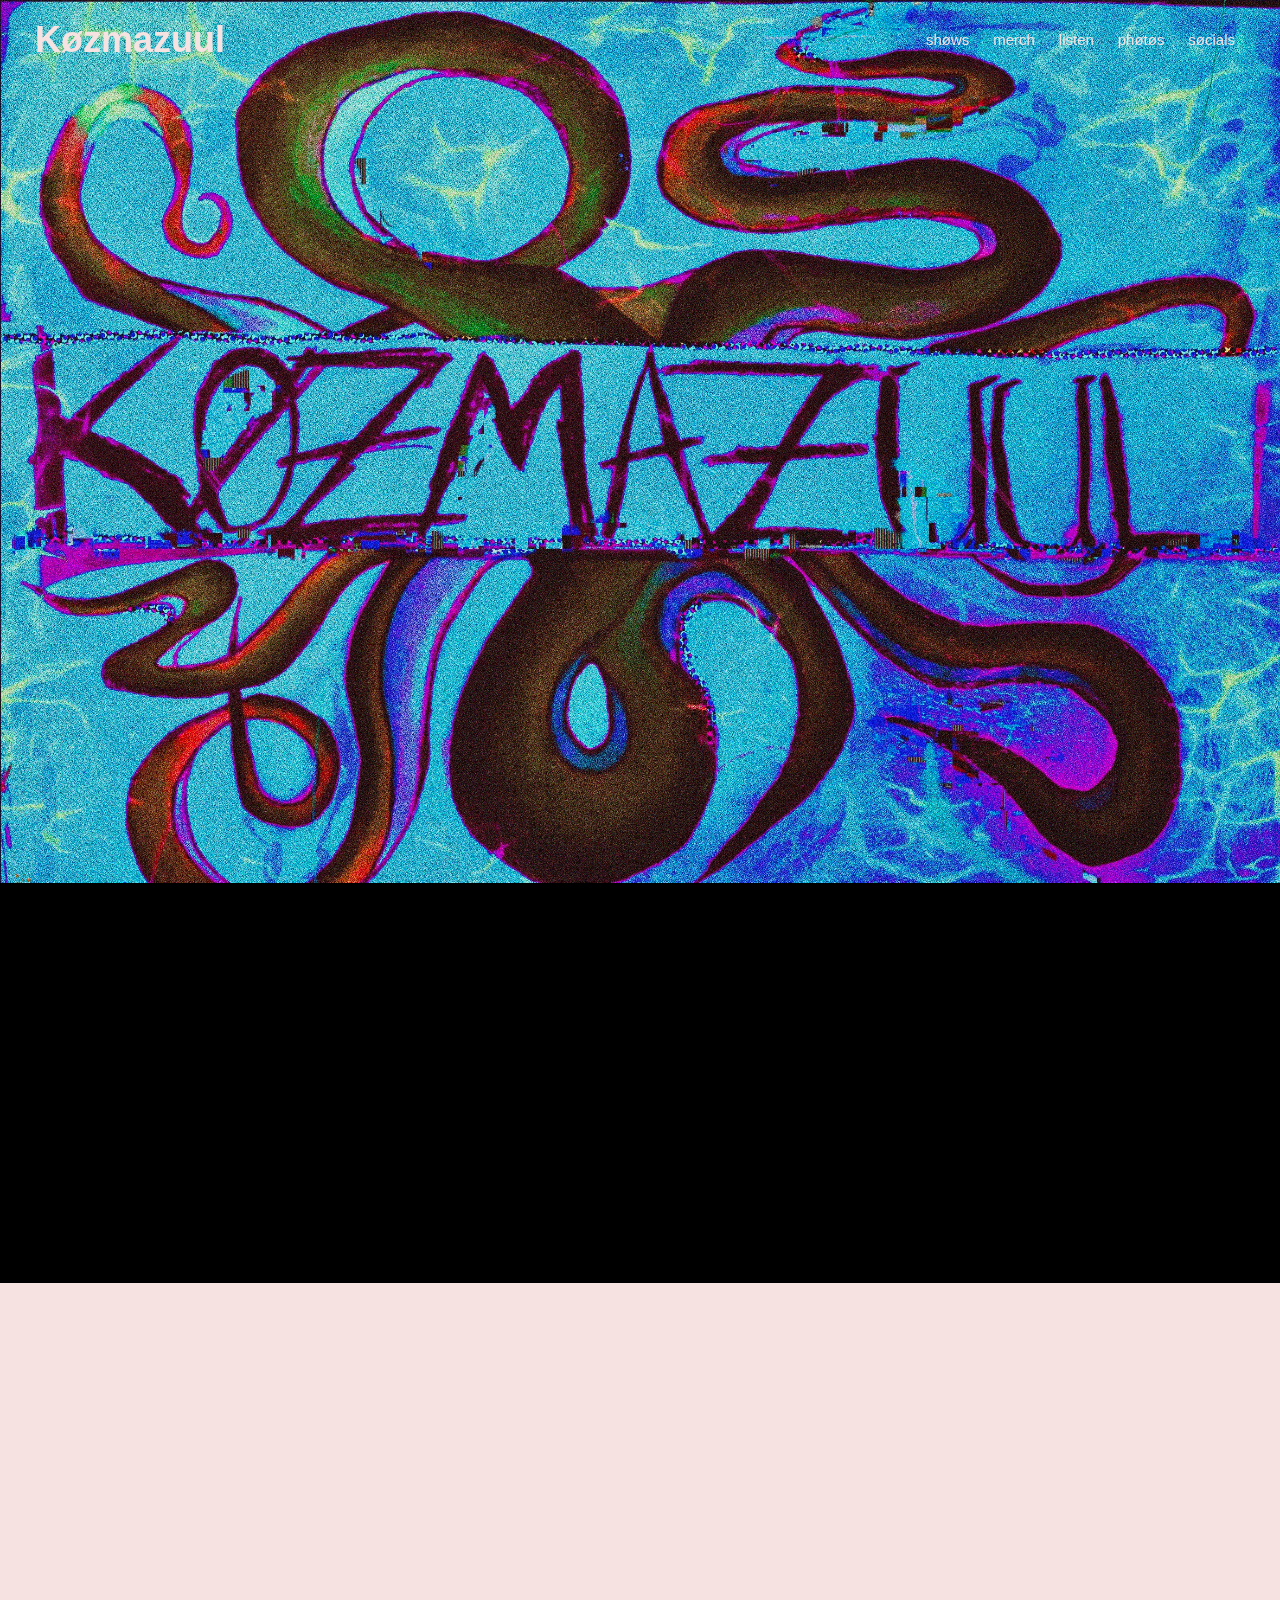
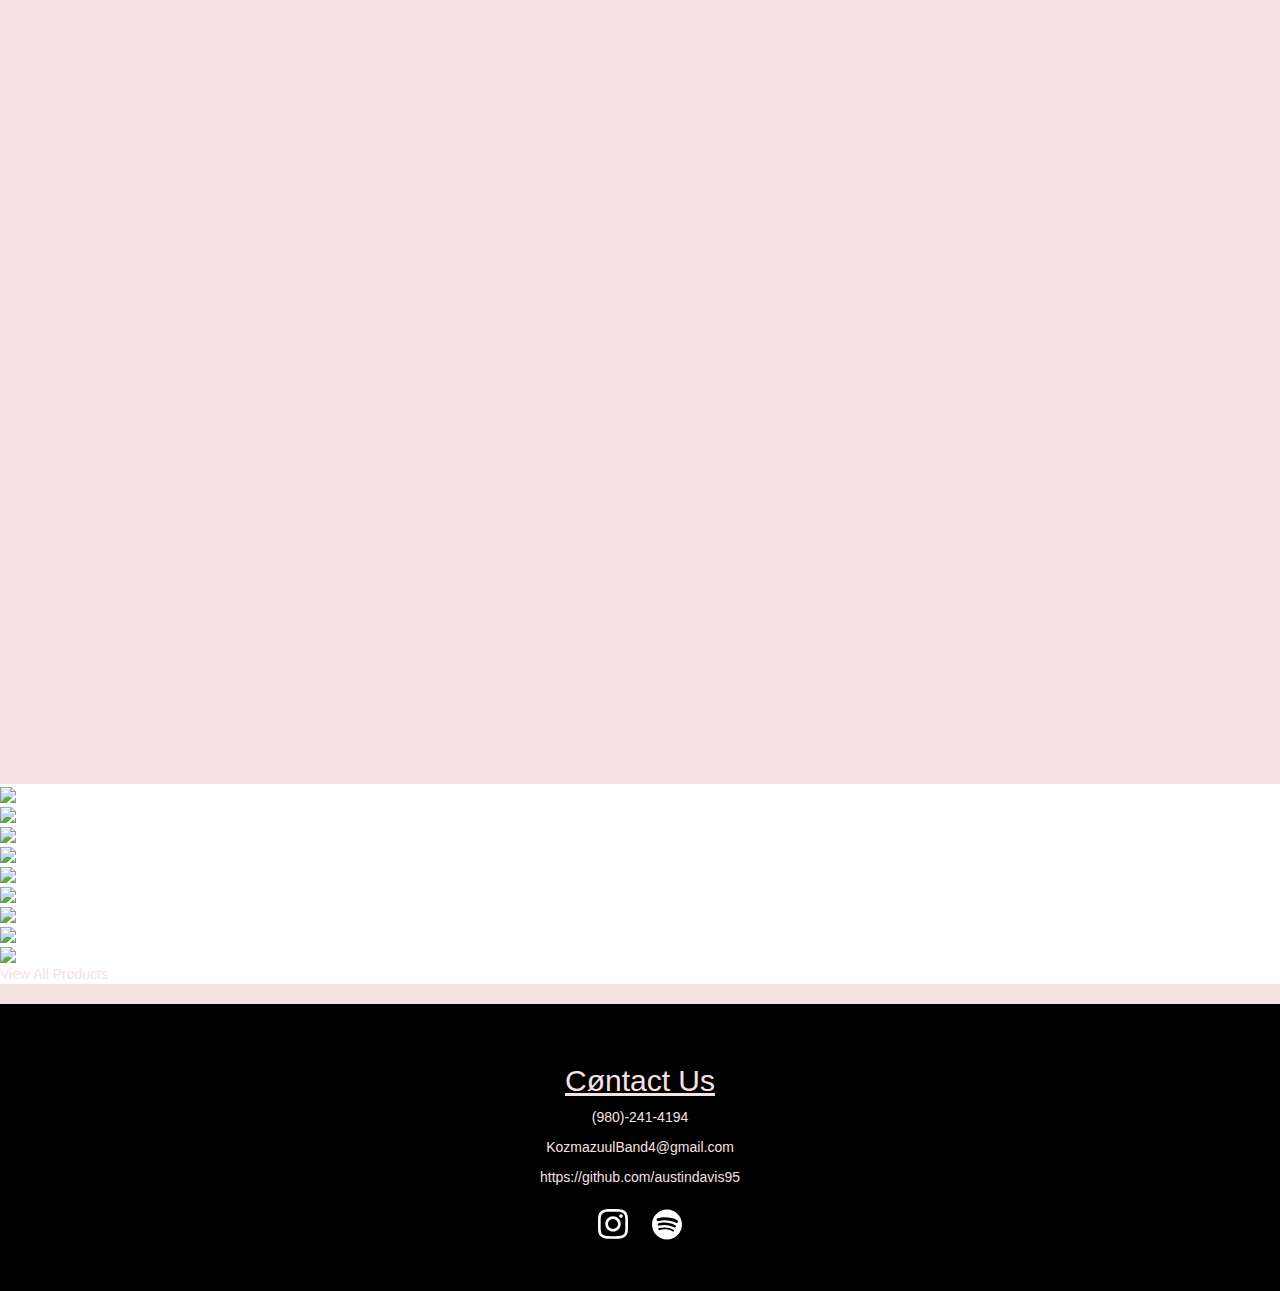
==== commit 40ccacb5: "changes changes changes" ====
--- a/index.html
+++ b/index.html
@@ -23,7 +23,7 @@
 
     <!-- Navigation Links -->
     <nav> 
-      <a href="#shows">shøws</a>
+      <a href="#upcoming events">shøws</a>
       <a href="#merch">merch</a>
       <a href="#listen">listen</a>
       <a href="./photos/index.html">phøtøs</a>
@@ -62,8 +62,12 @@
     
   <div class="parallax parallax-two">
     <div id="event-container">
-      <div id="next-event">
-        <p>Next event</p>
+      <div id="upcoming events">
+        <h2>Upcoming Events</h2>
+        <p>11-26 6pm @The Rooster Live and Local
+           Køzmazuul and Bhava!
+        </p>
+        
       </div>
     </div>
   </div>
